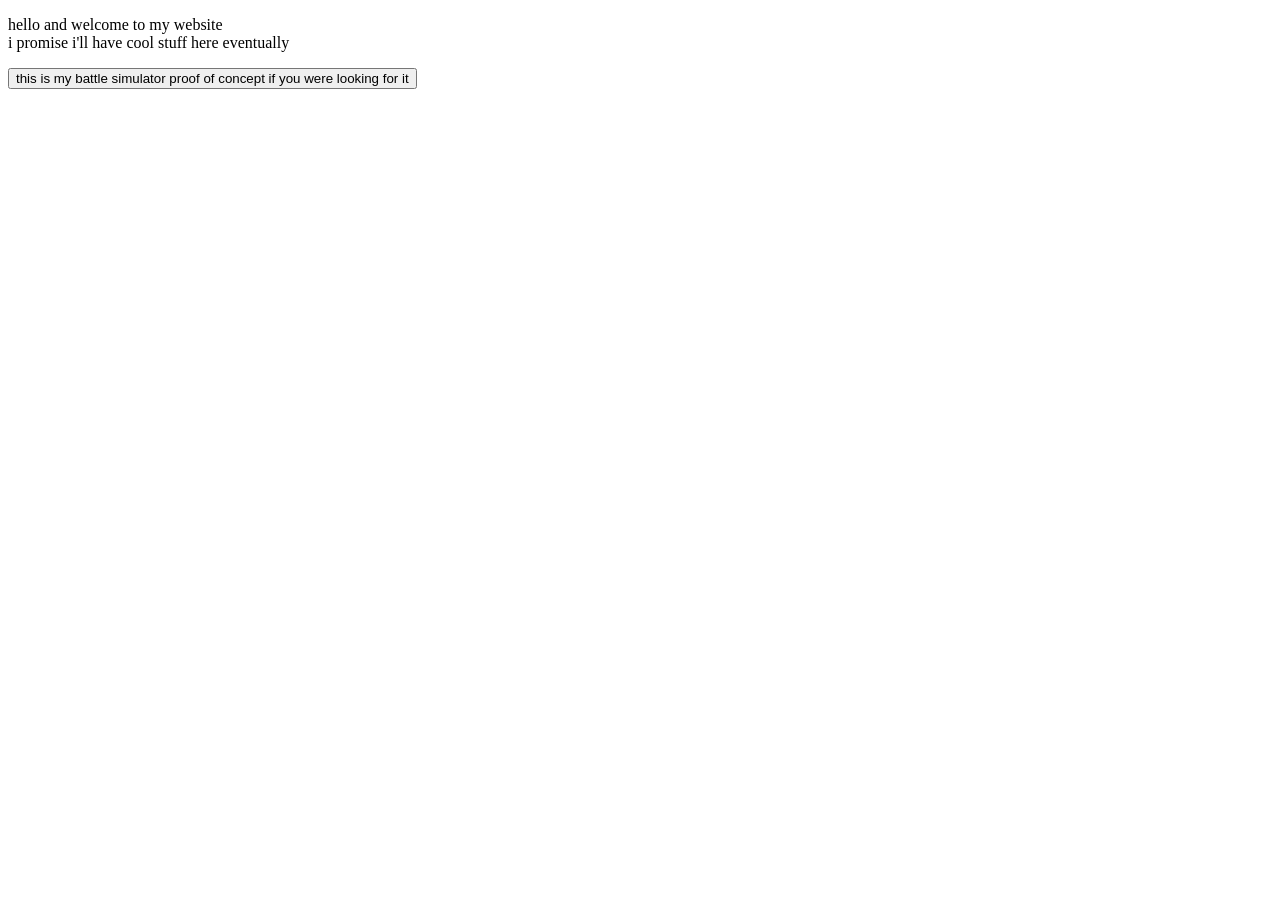
==== index.html @ 4c86e635 "Update index.html" ====
<!DOCTYPE html>
<html>
<head>
  <meta charset="utf-8">
  <meta name="viewport" content="width=device-width">
  <title>Welcome</title>
	<link rel="stylesheet" type="text/css" href="mystyle.css">
	
</head>
<body>
	<p> hello and welcome to my website <br> i promise i'll have cool stuff here eventually </p>
	<button type="button" href="battlesim.html">this is my battle simulator proof of concept if you were looking for it</button>
</body>
</html>
---- mystyle.css ----
body {
  background-color: white;
}
span#player1 {
	position: relative;
  left: 15%;
	top: 30%;
}
span#player2 {
	position: relative;
  left: 15%;
	top: 50%;
}
span#player3 {
	position: relative;
  left: 15%;
	top: 70%;
}
span#enemy1 {
	position: relative;
	float: right;
  right: 15%;
	top: 30%;
}
span#enemy2 {
	position: relative;
	float: right;
  right: 15%;
	top: 40%;
}
span#enemy3 {
	position: relative;
	float: right;
  right: 15%;
	top: 50%;
}
span#enemy4 {
	position: relative;
	float: right;
  right: 15%;
	top: 60%;
}
span#enemy5 {
	position: relative;
	float: right;
  right: 15%;
	top: 70%;
}
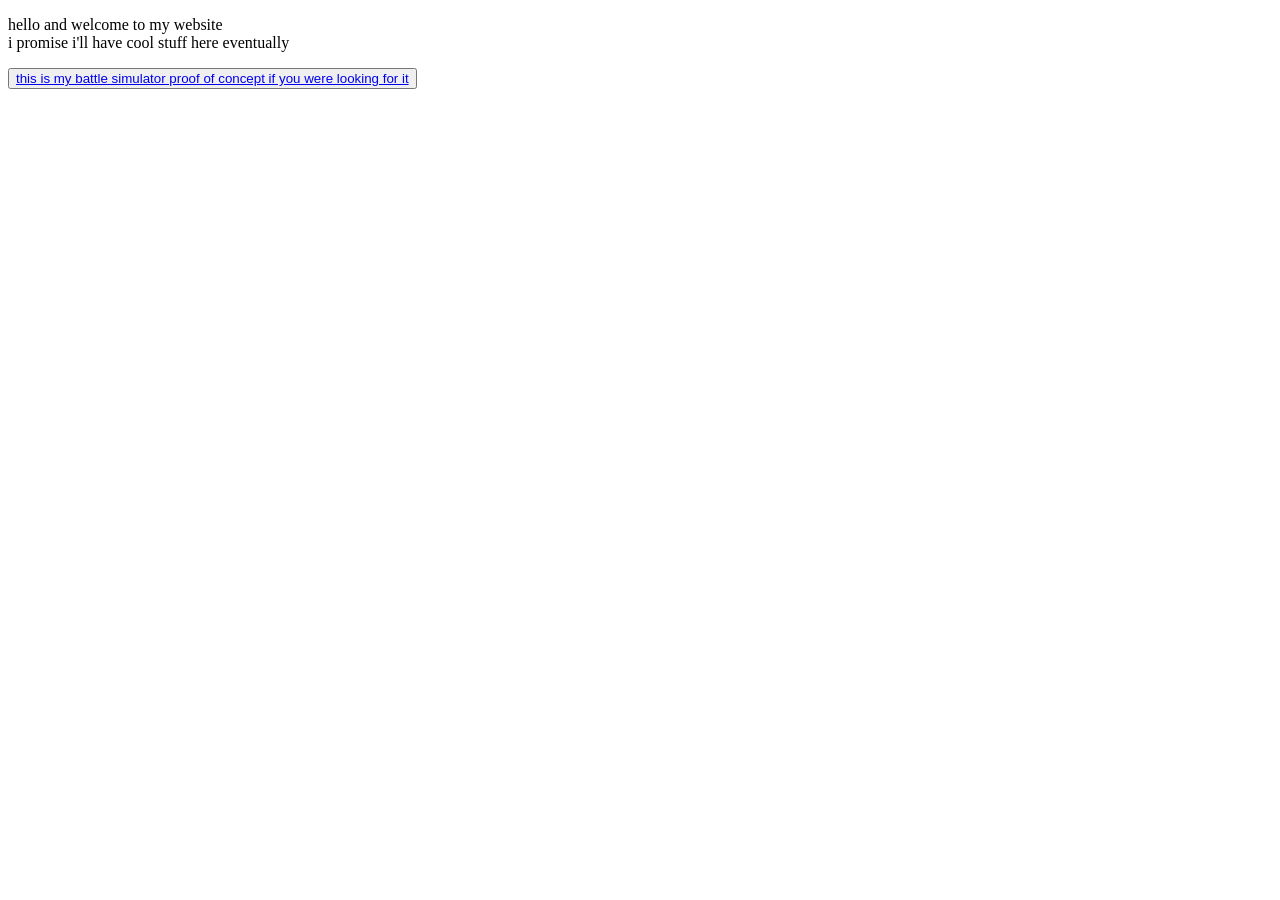
==== commit 750aa3d7: "Revert "Update index.html" This reverts commit 4c86e635f8006fef41b0947cfa96ed8dd81210b3." ====
--- a/index.html
+++ b/index.html
@@ -9,6 +9,6 @@
 </head>
 <body>
 	<p> hello and welcome to my website <br> i promise i'll have cool stuff here eventually </p>
-	<button type="button" href="battlesim.html">this is my battle simulator proof of concept if you were looking for it</button>
+	<button type="button"><a href="hoi6789.github.io/battlesim.html">this is my battle simulator proof of concept if you were looking for it</a></button>
 </body>
 </html>
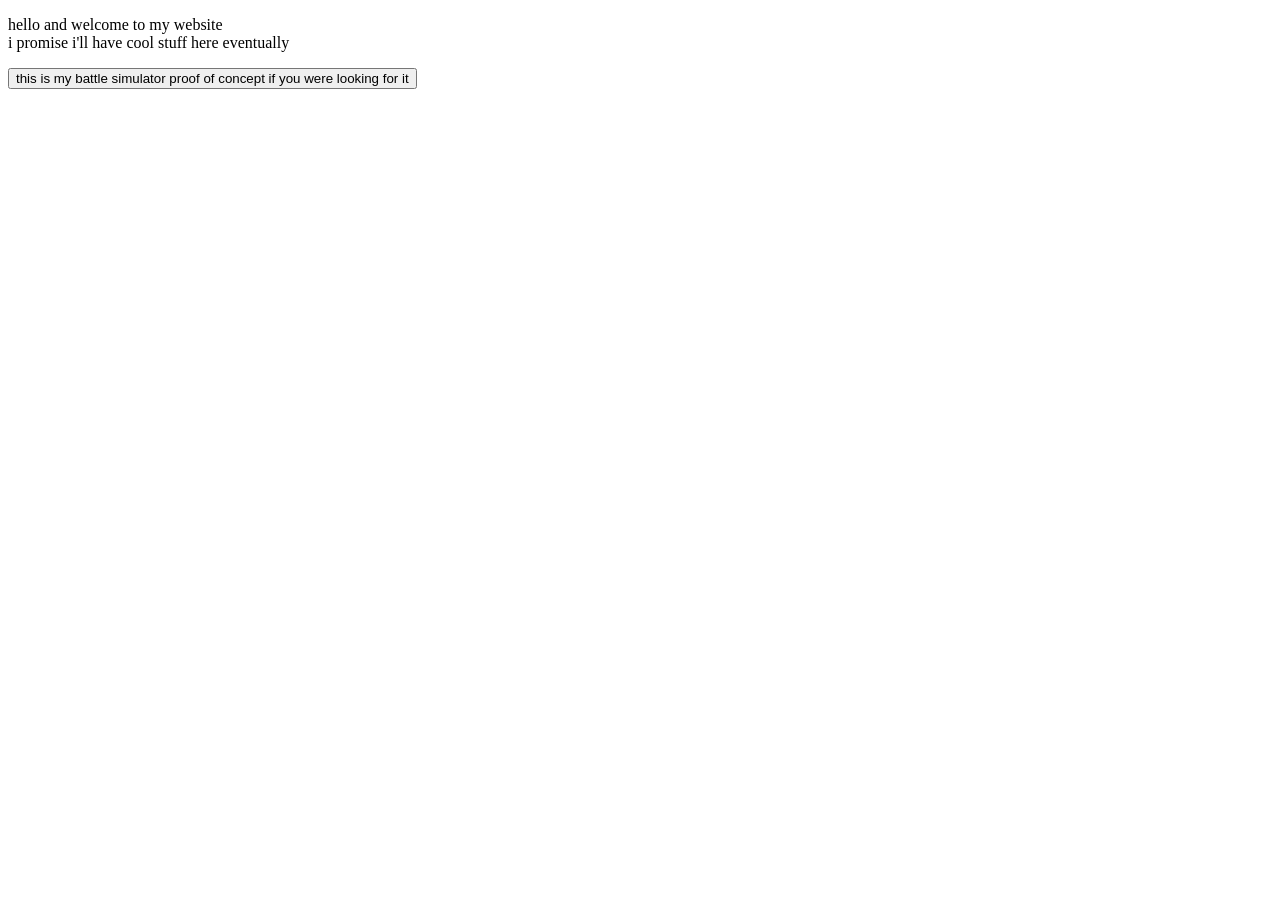
==== commit ae3f274c: "Update index.html" ====
--- a/index.html
+++ b/index.html
@@ -9,6 +9,6 @@
 </head>
 <body>
 	<p> hello and welcome to my website <br> i promise i'll have cool stuff here eventually </p>
-	<button type="button"><a href="hoi6789.github.io/battlesim.html">this is my battle simulator proof of concept if you were looking for it</a></button>
+	<a href="battlesim.html"><button type="button">this is my battle simulator proof of concept if you were looking for it</button></a>
 </body>
 </html>
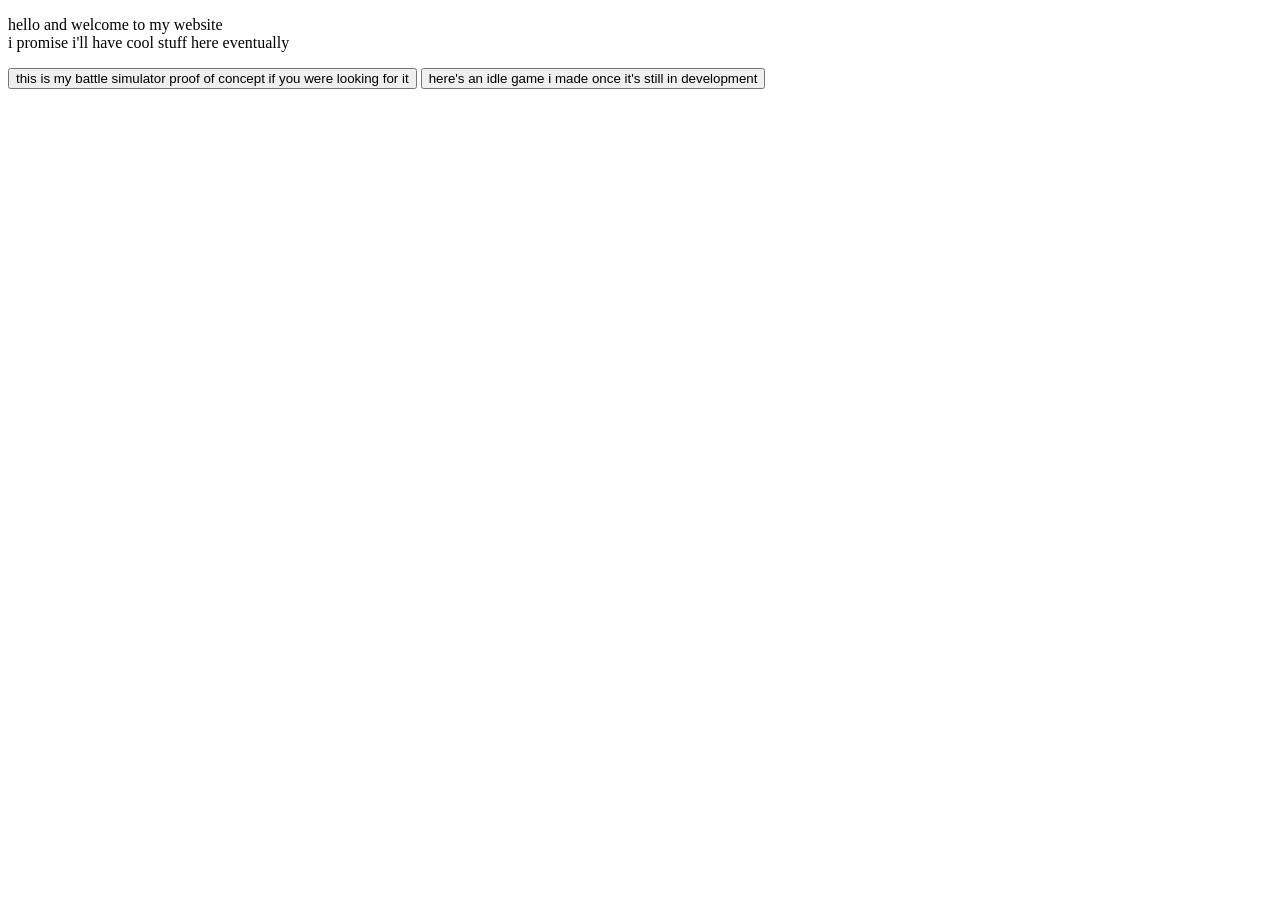
==== commit 2145645a: "Update index.html" ====
--- a/index.html
+++ b/index.html
@@ -10,5 +10,6 @@
 <body>
 	<p> hello and welcome to my website <br> i promise i'll have cool stuff here eventually </p>
 	<a href="battlesim.html"><button type="button">this is my battle simulator proof of concept if you were looking for it</button></a>
+	<a href="idle.html"><button type="button">here's an idle game i made once it's still in development</button></a>
 </body>
 </html>
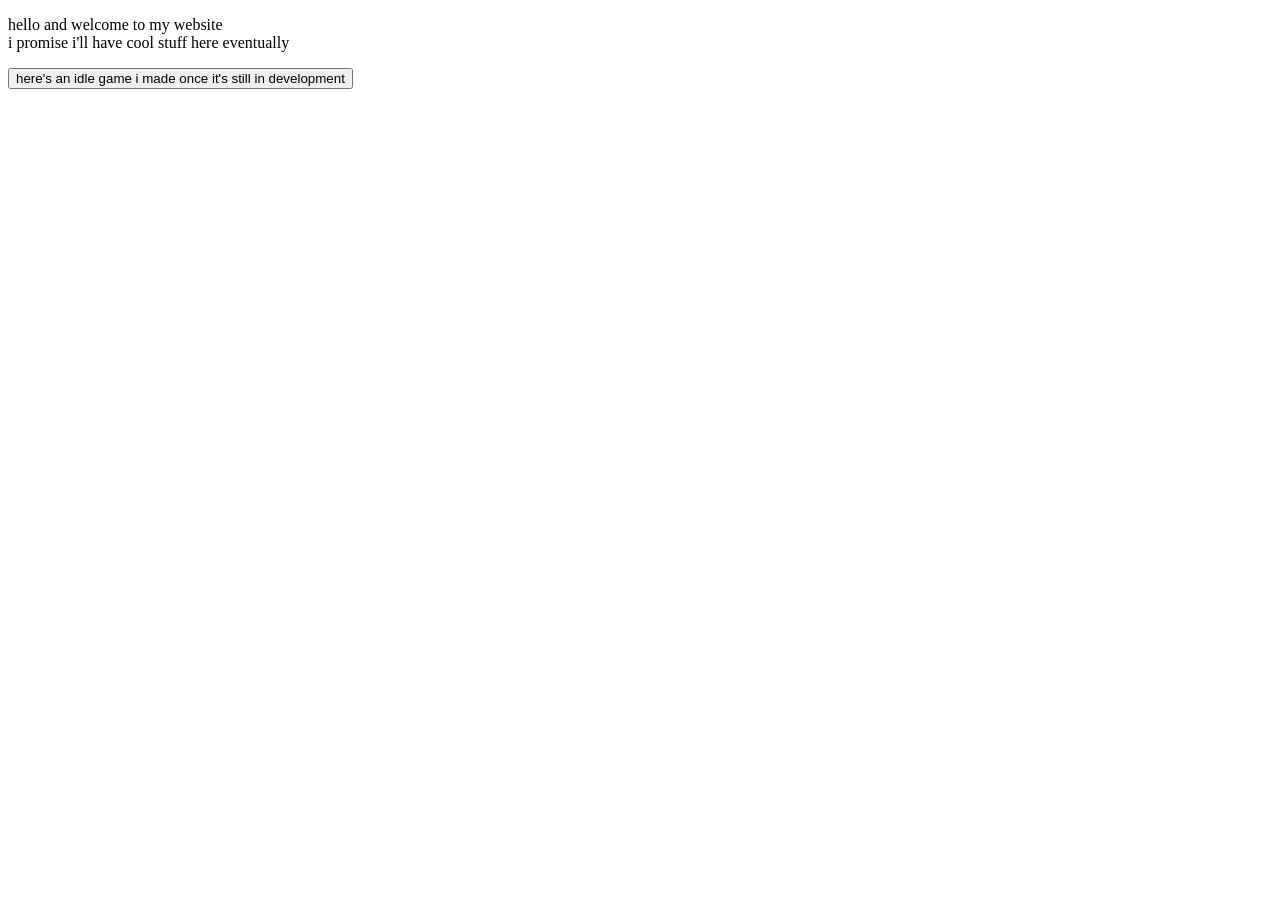
==== commit 7f95d7ad: "v0.4 update" ====
--- a/index.html
+++ b/index.html
@@ -9,7 +9,6 @@
 </head>
 <body>
 	<p> hello and welcome to my website <br> i promise i'll have cool stuff here eventually </p>
-	<a href="battlesim.html"><button type="button">this is my battle simulator proof of concept if you were looking for it</button></a>
-	<a href="idle.html"><button type="button">here's an idle game i made once it's still in development</button></a>
+	<a href="idle/idle.html"><button type="button">here's an idle game i made once it's still in development</button></a>
 </body>
 </html>
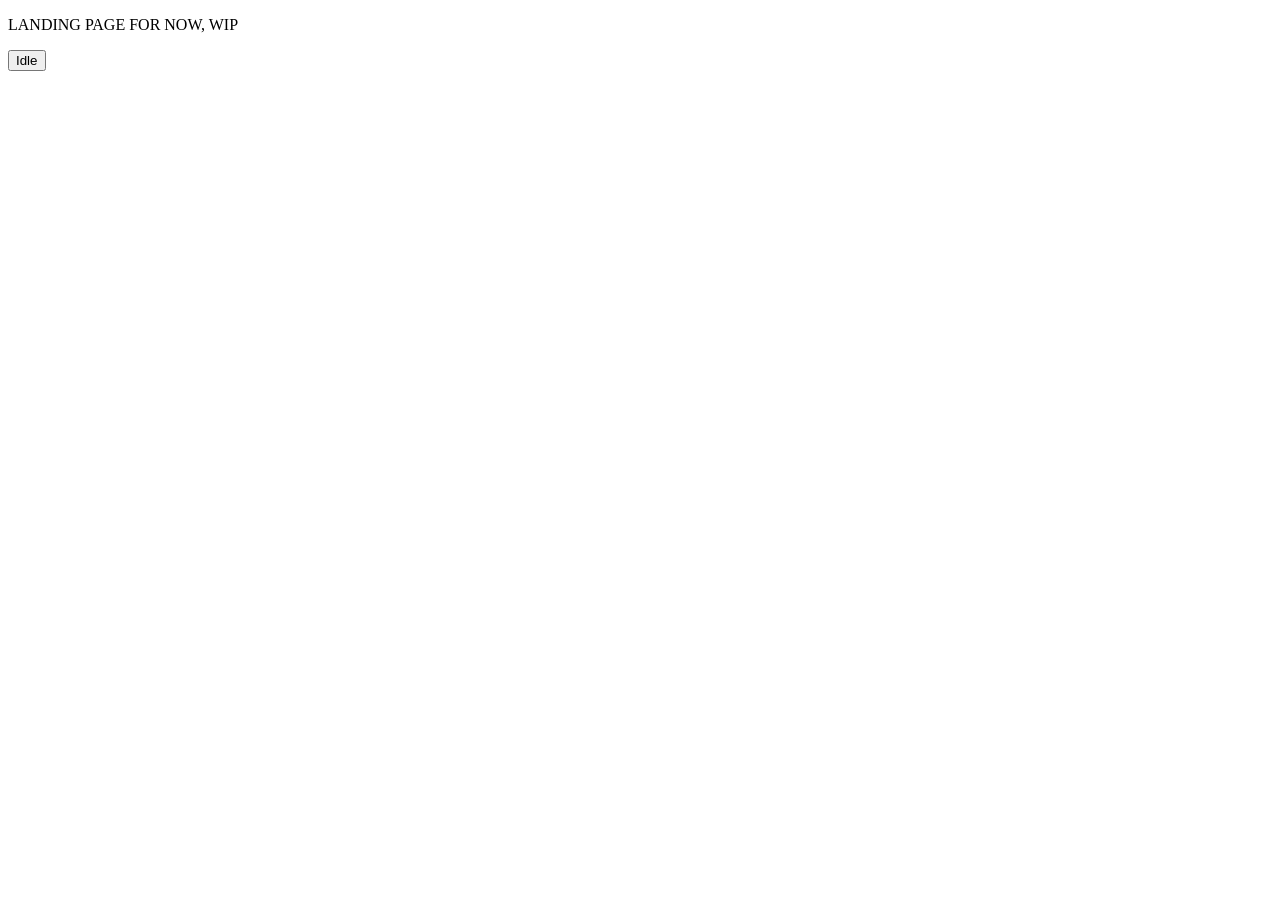
==== commit 469ff06c: "Update index.html" ====
--- a/index.html
+++ b/index.html
@@ -8,7 +8,7 @@
 	
 </head>
 <body>
-	<p> hello and welcome to my website <br> i promise i'll have cool stuff here eventually </p>
-	<a href="idle/idle.html"><button type="button">here's an idle game i made once it's still in development</button></a>
+	<p> LANDING PAGE FOR NOW, WIP </p>
+	<a href="idle/idle.html"><button type="button">Idle</button></a>
 </body>
 </html>
